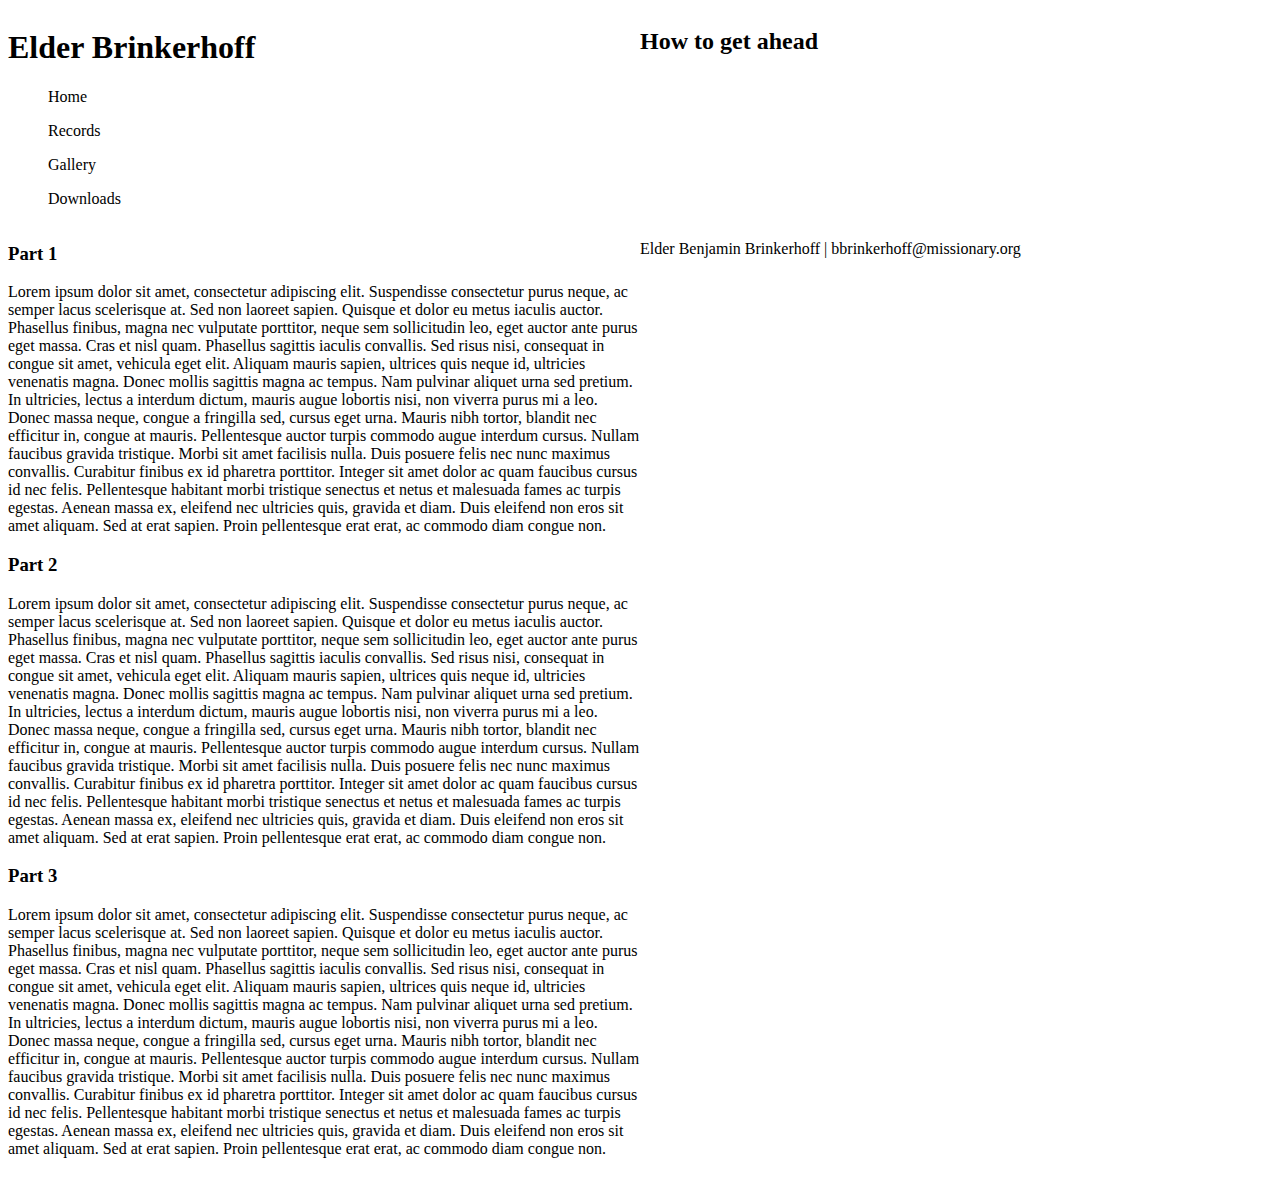
==== new-layout/index.html @ 99f5b2e1 "setting up a new layout for better record functionality" ====
<!DOCTYPE html>
<!--Home Page-->
<html lang="en">
<head>
    <meta charset="UTF-8">
    <meta name="viewport" content="width=device-width, initial-scale=1.0">
    <link rel="stylesheet" href="styles/main.css">
    <title>Elder Brinkerhoff</title>
</head>
<body class="dark-mode">
    <header>
        <h1>Elder Brinkerhoff</h1>
        <nav>
            <li>
                <ol>Home</ol>
                <ol>Records</ol>
                <ol>Gallery</ol>
                <ol>Downloads</ol>
            </li>
        </nav>
    </header>
    <body>
        <h2>How to get ahead</h2>
        <section class = "reading-panels">
            <h3>Part 1</h3>
            <p>

                Lorem ipsum dolor sit amet, consectetur adipiscing elit. Suspendisse consectetur purus neque, ac semper lacus scelerisque at. Sed non laoreet sapien. Quisque et dolor eu metus iaculis auctor. Phasellus finibus, magna nec vulputate porttitor, neque sem sollicitudin leo, eget auctor ante purus eget massa. Cras et nisl quam. Phasellus sagittis iaculis convallis. Sed risus nisi, consequat in congue sit amet, vehicula eget elit. Aliquam mauris sapien, ultrices quis neque id, ultricies venenatis magna. Donec mollis sagittis magna ac tempus. Nam pulvinar aliquet urna sed pretium. In ultricies, lectus a interdum dictum, mauris augue lobortis nisi, non viverra purus mi a leo. Donec massa neque, congue a fringilla sed, cursus eget urna. Mauris nibh tortor, blandit nec efficitur in, congue at mauris. Pellentesque auctor turpis commodo augue interdum cursus. Nullam faucibus gravida tristique.
                
                Morbi sit amet facilisis nulla. Duis posuere felis nec nunc maximus convallis. Curabitur finibus ex id pharetra porttitor. Integer sit amet dolor ac quam faucibus cursus id nec felis. Pellentesque habitant morbi tristique senectus et netus et malesuada fames ac turpis egestas. Aenean massa ex, eleifend nec ultricies quis, gravida et diam. Duis eleifend non eros sit amet aliquam. Sed at erat sapien. Proin pellentesque erat erat, ac commodo diam congue non. 
            </p>
            <h3>Part 2</h3>
            <p>

                Lorem ipsum dolor sit amet, consectetur adipiscing elit. Suspendisse consectetur purus neque, ac semper lacus scelerisque at. Sed non laoreet sapien. Quisque et dolor eu metus iaculis auctor. Phasellus finibus, magna nec vulputate porttitor, neque sem sollicitudin leo, eget auctor ante purus eget massa. Cras et nisl quam. Phasellus sagittis iaculis convallis. Sed risus nisi, consequat in congue sit amet, vehicula eget elit. Aliquam mauris sapien, ultrices quis neque id, ultricies venenatis magna. Donec mollis sagittis magna ac tempus. Nam pulvinar aliquet urna sed pretium. In ultricies, lectus a interdum dictum, mauris augue lobortis nisi, non viverra purus mi a leo. Donec massa neque, congue a fringilla sed, cursus eget urna. Mauris nibh tortor, blandit nec efficitur in, congue at mauris. Pellentesque auctor turpis commodo augue interdum cursus. Nullam faucibus gravida tristique.
                
                Morbi sit amet facilisis nulla. Duis posuere felis nec nunc maximus convallis. Curabitur finibus ex id pharetra porttitor. Integer sit amet dolor ac quam faucibus cursus id nec felis. Pellentesque habitant morbi tristique senectus et netus et malesuada fames ac turpis egestas. Aenean massa ex, eleifend nec ultricies quis, gravida et diam. Duis eleifend non eros sit amet aliquam. Sed at erat sapien. Proin pellentesque erat erat, ac commodo diam congue non. 
            </p>
            <h3>Part 3</h3>
            <p>

                Lorem ipsum dolor sit amet, consectetur adipiscing elit. Suspendisse consectetur purus neque, ac semper lacus scelerisque at. Sed non laoreet sapien. Quisque et dolor eu metus iaculis auctor. Phasellus finibus, magna nec vulputate porttitor, neque sem sollicitudin leo, eget auctor ante purus eget massa. Cras et nisl quam. Phasellus sagittis iaculis convallis. Sed risus nisi, consequat in congue sit amet, vehicula eget elit. Aliquam mauris sapien, ultrices quis neque id, ultricies venenatis magna. Donec mollis sagittis magna ac tempus. Nam pulvinar aliquet urna sed pretium. In ultricies, lectus a interdum dictum, mauris augue lobortis nisi, non viverra purus mi a leo. Donec massa neque, congue a fringilla sed, cursus eget urna. Mauris nibh tortor, blandit nec efficitur in, congue at mauris. Pellentesque auctor turpis commodo augue interdum cursus. Nullam faucibus gravida tristique.
                
                Morbi sit amet facilisis nulla. Duis posuere felis nec nunc maximus convallis. Curabitur finibus ex id pharetra porttitor. Integer sit amet dolor ac quam faucibus cursus id nec felis. Pellentesque habitant morbi tristique senectus et netus et malesuada fames ac turpis egestas. Aenean massa ex, eleifend nec ultricies quis, gravida et diam. Duis eleifend non eros sit amet aliquam. Sed at erat sapien. Proin pellentesque erat erat, ac commodo diam congue non. 
            </p>
        </section>
    </body>
    <footer>
        <p>Elder Benjamin Brinkerhoff | bbrinkerhoff@missionary.org</p>
    </footer>
</body>
</html>
---- new-layout/styles/main.css ----
body {
    display: grid;
    grid-template-columns: 1fr 1fr;
    grid-template-areas: ;
}
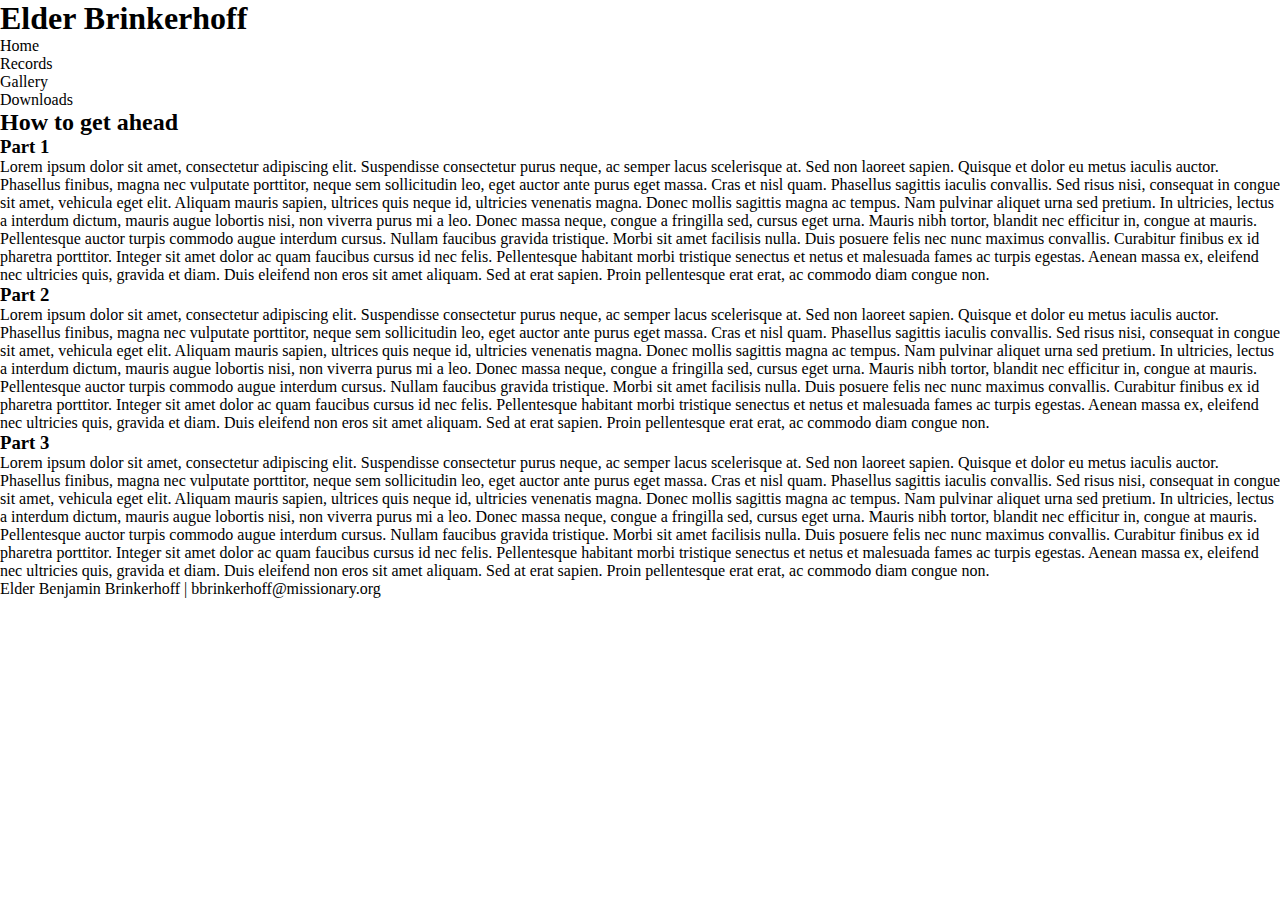
==== commit df305ca5: "checking how an image renders on the phone" ====
--- a/new-layout/index.html
+++ b/new-layout/index.html
@@ -8,6 +8,11 @@
     <title>Elder Brinkerhoff</title>
 </head>
 <body class="dark-mode">
+    <!--Background image-->
+    <picture>
+        
+    </picture>
+
     <header>
         <h1>Elder Brinkerhoff</h1>
         <nav>
--- a/new-layout/styles/main.css
+++ b/new-layout/styles/main.css
@@ -1,5 +1,10 @@
-body {
-    display: grid;
-    grid-template-columns: 1fr 1fr;
-    grid-template-areas: ;
+* {
+    padding: 0px;
+    margin: 0px;
+}
+
+#background-image {
+    width: 90vw;
+    height: 100vh;
+
 }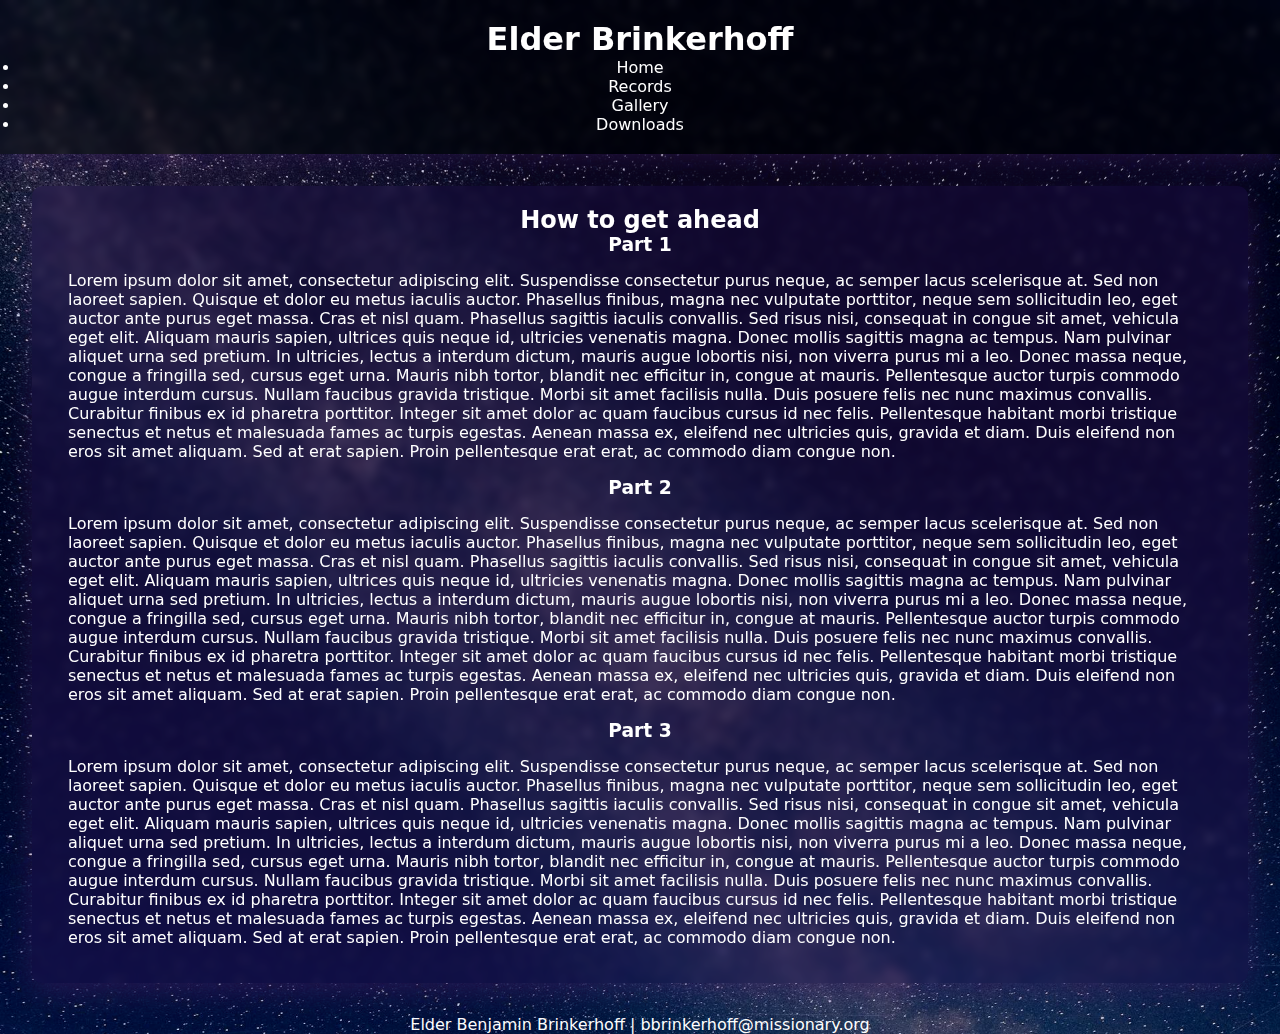
==== commit e076e1f4: "cetnered text and finished the glass effect" ====
--- a/new-layout/index.html
+++ b/new-layout/index.html
@@ -9,22 +9,19 @@
 </head>
 <body class="dark-mode">
     <!--Background image-->
-    <picture>
-        
-    </picture>
-
+    
     <header>
         <h1>Elder Brinkerhoff</h1>
         <nav>
-            <li>
-                <ol>Home</ol>
-                <ol>Records</ol>
-                <ol>Gallery</ol>
-                <ol>Downloads</ol>
-            </li>
+            <ul>
+                <li>Home</li>
+                <li>Records</li>
+                <li>Gallery</li>
+                <li>Downloads</li>
+            </ul>
         </nav>
     </header>
-    <body>
+    <main>
         <h2>How to get ahead</h2>
         <section class = "reading-panels">
             <h3>Part 1</h3>
@@ -49,7 +46,7 @@
                 Morbi sit amet facilisis nulla. Duis posuere felis nec nunc maximus convallis. Curabitur finibus ex id pharetra porttitor. Integer sit amet dolor ac quam faucibus cursus id nec felis. Pellentesque habitant morbi tristique senectus et netus et malesuada fames ac turpis egestas. Aenean massa ex, eleifend nec ultricies quis, gravida et diam. Duis eleifend non eros sit amet aliquam. Sed at erat sapien. Proin pellentesque erat erat, ac commodo diam congue non. 
             </p>
         </section>
-    </body>
+    </main>
     <footer>
         <p>Elder Benjamin Brinkerhoff | bbrinkerhoff@missionary.org</p>
     </footer>
--- a/new-layout/styles/main.css
+++ b/new-layout/styles/main.css
@@ -1,10 +1,37 @@
-* {
-    padding: 0px;
-    margin: 0px;
+*{
+    margin: 0;
+    padding: 0;
+    font-family: system-ui;
 }
 
-#background-image {
-    width: 90vw;
-    height: 100vh;
 
+
+body {
+    background-color: rgb(18, 73, 70);
+    background-image: url("../images/backgrounds/sky.jpg");
+    background-size: cover;
+
+    text-align: center;
+    color: white;
+}
+    
+header {
+    background-color: rgba(0, 0, 0, 0.404);
+    padding: 20px;
+    backdrop-filter: blur( 4px);
+    box-shadow: 0px 8px 32px rgba(72, 34, 107, 0.5)
+}
+
+main {
+    background-color: rgba(37, 16, 85, 0.404);
+    padding: 20px;
+    border-radius: 10px;
+    margin: 2rem;
+    backdrop-filter: blur( 4px);
+    box-shadow: 0px 8px 32px rgba(72, 34, 107, 0.5)
+}
+
+main p {
+    text-align: left;
+    padding: 1em;
 }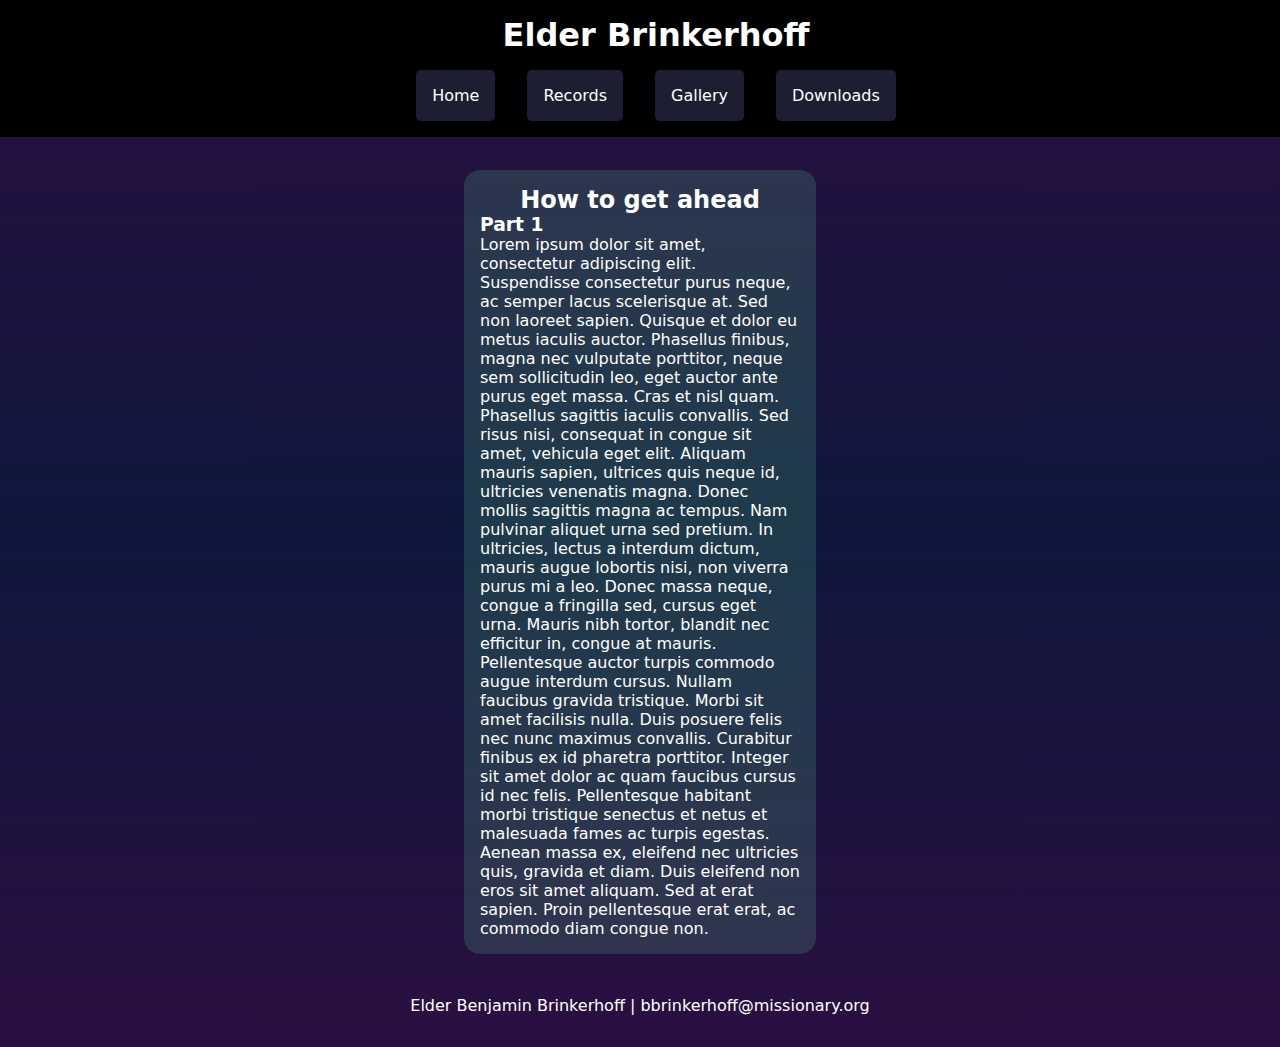
==== commit 2ea00537: "finished dark mode and light mode" ====
--- a/new-layout/index.html
+++ b/new-layout/index.html
@@ -13,39 +13,28 @@
     <header>
         <h1>Elder Brinkerhoff</h1>
         <nav>
-            <ul>
-                <li>Home</li>
-                <li>Records</li>
-                <li>Gallery</li>
-                <li>Downloads</li>
+            <ul class = "nav-menu">
+                <li class = "menu-item"><a href="#home">Home</a></li>
+                <li class = "menu-item"><a href="#records">Records</a></li>
+                <li class = "menu-item"><a href="#gallery">Gallery</a></li>
+                <li class = "menu-item"><a href="#downloads">Downloads</a></li>
             </ul>
         </nav>
     </header>
     <main>
-        <h2>How to get ahead</h2>
-        <section class = "reading-panels">
-            <h3>Part 1</h3>
-            <p>
+        <div class = "reading-panels">
+            <h2>How to get ahead</h2>
+            <section>
+                <h3>Part 1</h3>
+                <p>
 
-                Lorem ipsum dolor sit amet, consectetur adipiscing elit. Suspendisse consectetur purus neque, ac semper lacus scelerisque at. Sed non laoreet sapien. Quisque et dolor eu metus iaculis auctor. Phasellus finibus, magna nec vulputate porttitor, neque sem sollicitudin leo, eget auctor ante purus eget massa. Cras et nisl quam. Phasellus sagittis iaculis convallis. Sed risus nisi, consequat in congue sit amet, vehicula eget elit. Aliquam mauris sapien, ultrices quis neque id, ultricies venenatis magna. Donec mollis sagittis magna ac tempus. Nam pulvinar aliquet urna sed pretium. In ultricies, lectus a interdum dictum, mauris augue lobortis nisi, non viverra purus mi a leo. Donec massa neque, congue a fringilla sed, cursus eget urna. Mauris nibh tortor, blandit nec efficitur in, congue at mauris. Pellentesque auctor turpis commodo augue interdum cursus. Nullam faucibus gravida tristique.
+                    Lorem ipsum dolor sit amet, consectetur adipiscing elit. Suspendisse consectetur purus neque, ac semper lacus scelerisque at. Sed non laoreet sapien. Quisque et dolor eu metus iaculis auctor. Phasellus finibus, magna nec vulputate porttitor, neque sem sollicitudin leo, eget auctor ante purus eget massa. Cras et nisl quam. Phasellus sagittis iaculis convallis. Sed risus nisi, consequat in congue sit amet, vehicula eget elit. Aliquam mauris sapien, ultrices quis neque id, ultricies venenatis magna. Donec mollis sagittis magna ac tempus. Nam pulvinar aliquet urna sed pretium. In ultricies, lectus a interdum dictum, mauris augue lobortis nisi, non viverra purus mi a leo. Donec massa neque, congue a fringilla sed, cursus eget urna. Mauris nibh tortor, blandit nec efficitur in, congue at mauris. Pellentesque auctor turpis commodo augue interdum cursus. Nullam faucibus gravida tristique.
+                    
+                    Morbi sit amet facilisis nulla. Duis posuere felis nec nunc maximus convallis. Curabitur finibus ex id pharetra porttitor. Integer sit amet dolor ac quam faucibus cursus id nec felis. Pellentesque habitant morbi tristique senectus et netus et malesuada fames ac turpis egestas. Aenean massa ex, eleifend nec ultricies quis, gravida et diam. Duis eleifend non eros sit amet aliquam. Sed at erat sapien. Proin pellentesque erat erat, ac commodo diam congue non. 
+                </p>
                 
-                Morbi sit amet facilisis nulla. Duis posuere felis nec nunc maximus convallis. Curabitur finibus ex id pharetra porttitor. Integer sit amet dolor ac quam faucibus cursus id nec felis. Pellentesque habitant morbi tristique senectus et netus et malesuada fames ac turpis egestas. Aenean massa ex, eleifend nec ultricies quis, gravida et diam. Duis eleifend non eros sit amet aliquam. Sed at erat sapien. Proin pellentesque erat erat, ac commodo diam congue non. 
-            </p>
-            <h3>Part 2</h3>
-            <p>
-
-                Lorem ipsum dolor sit amet, consectetur adipiscing elit. Suspendisse consectetur purus neque, ac semper lacus scelerisque at. Sed non laoreet sapien. Quisque et dolor eu metus iaculis auctor. Phasellus finibus, magna nec vulputate porttitor, neque sem sollicitudin leo, eget auctor ante purus eget massa. Cras et nisl quam. Phasellus sagittis iaculis convallis. Sed risus nisi, consequat in congue sit amet, vehicula eget elit. Aliquam mauris sapien, ultrices quis neque id, ultricies venenatis magna. Donec mollis sagittis magna ac tempus. Nam pulvinar aliquet urna sed pretium. In ultricies, lectus a interdum dictum, mauris augue lobortis nisi, non viverra purus mi a leo. Donec massa neque, congue a fringilla sed, cursus eget urna. Mauris nibh tortor, blandit nec efficitur in, congue at mauris. Pellentesque auctor turpis commodo augue interdum cursus. Nullam faucibus gravida tristique.
-                
-                Morbi sit amet facilisis nulla. Duis posuere felis nec nunc maximus convallis. Curabitur finibus ex id pharetra porttitor. Integer sit amet dolor ac quam faucibus cursus id nec felis. Pellentesque habitant morbi tristique senectus et netus et malesuada fames ac turpis egestas. Aenean massa ex, eleifend nec ultricies quis, gravida et diam. Duis eleifend non eros sit amet aliquam. Sed at erat sapien. Proin pellentesque erat erat, ac commodo diam congue non. 
-            </p>
-            <h3>Part 3</h3>
-            <p>
-
-                Lorem ipsum dolor sit amet, consectetur adipiscing elit. Suspendisse consectetur purus neque, ac semper lacus scelerisque at. Sed non laoreet sapien. Quisque et dolor eu metus iaculis auctor. Phasellus finibus, magna nec vulputate porttitor, neque sem sollicitudin leo, eget auctor ante purus eget massa. Cras et nisl quam. Phasellus sagittis iaculis convallis. Sed risus nisi, consequat in congue sit amet, vehicula eget elit. Aliquam mauris sapien, ultrices quis neque id, ultricies venenatis magna. Donec mollis sagittis magna ac tempus. Nam pulvinar aliquet urna sed pretium. In ultricies, lectus a interdum dictum, mauris augue lobortis nisi, non viverra purus mi a leo. Donec massa neque, congue a fringilla sed, cursus eget urna. Mauris nibh tortor, blandit nec efficitur in, congue at mauris. Pellentesque auctor turpis commodo augue interdum cursus. Nullam faucibus gravida tristique.
-                
-                Morbi sit amet facilisis nulla. Duis posuere felis nec nunc maximus convallis. Curabitur finibus ex id pharetra porttitor. Integer sit amet dolor ac quam faucibus cursus id nec felis. Pellentesque habitant morbi tristique senectus et netus et malesuada fames ac turpis egestas. Aenean massa ex, eleifend nec ultricies quis, gravida et diam. Duis eleifend non eros sit amet aliquam. Sed at erat sapien. Proin pellentesque erat erat, ac commodo diam congue non. 
-            </p>
-        </section>
+            </section>
+        </div>
     </main>
     <footer>
         <p>Elder Benjamin Brinkerhoff | bbrinkerhoff@missionary.org</p>
--- a/new-layout/styles/main.css
+++ b/new-layout/styles/main.css
@@ -2,36 +2,103 @@
     margin: 0;
     padding: 0;
     font-family: system-ui;
+    --black: rgb(0,0,0);
+    --green: rgb(90, 200, 135);
+
+    --darkMode-text: rgb(225,255,225);
+    --darkMode-bkg: linear-gradient(rgb(42, 15, 65), rgb(15, 23, 61),rgb(42, 15, 65));
+    --lightMode-bkg: linear-gradient(rgb(255, 255, 255),rgb(196, 255, 240),rgb(255, 255, 255));
+    
+    
+}
+
+header {
+    width: 100%;
+    display: flex;
+    flex-direction: column;
+    justify-content: center;
+    align-items: center;
+    background-color: var(--black);
+    color: white;
+    padding: 1em;
+    position: fixed;
+}
+
+h1 {
+    padding-bottom: 1rem;
+}
+
+main {
+    padding-top:10em;
+}
+
+footer {
+    padding: 2em;
+    text-align: center;
+}
+
+.dark-mode{
+    background-image: var(--darkMode-bkg);
+    color: white;
+    --accent: rgba(90, 200, 135,0.2);
+}
+.dark-mode a {
+    --header-btn: rgb(30,30,50);
+}
+
+.light-mode {
+    background-image: var(--lightMode-bkg);
+    color: black;
+    --accent: rgba(90, 200, 135,0.2);
+}
+
+.light-mode a {
+    --header-btn: rgb(200,200, 250);
+    color:black;
+}
+
+.light-mode .reading-panels {
+    background-color: var(--accent);
+}
+
+.dark-mode .reading-panels {
+    background-color: var(--accent);
 }
 
 
-
-body {
-    background-color: rgb(18, 73, 70);
-    background-image: url("../images/backgrounds/sky.jpg");
-    background-size: cover;
-
-    text-align: center;
-    color: white;
-}
-    
-header {
-    background-color: rgba(0, 0, 0, 0.404);
-    padding: 20px;
-    backdrop-filter: blur( 4px);
-    box-shadow: 0px 8px 32px rgba(72, 34, 107, 0.5)
+/*menu*/
+.nav-menu {
+    display: flex;
+    justify-content: center;
+    align-items: center;
 }
 
-main {
-    background-color: rgba(37, 16, 85, 0.404);
-    padding: 20px;
-    border-radius: 10px;
-    margin: 2rem;
-    backdrop-filter: blur( 4px);
-    box-shadow: 0px 8px 32px rgba(72, 34, 107, 0.5)
+.menu-item {
+    padding: 1em;
+    list-style: none;
 }
 
-main p {
-    text-align: left;
+a {
+    text-decoration: none;
+    background-color: var(--header-btn);
+    color: white;
     padding: 1em;
-}+    border-radius: 5px;;
+}
+
+a:hover {
+    background-color: var(--green);
+}
+
+.reading-panels {
+    display: flex;
+    flex-direction: column;
+    align-self: center;
+    align-items: center;
+    max-width: 20em;
+
+    margin: 10px auto;
+    padding: 1em;
+    border-radius: 1em;
+}
+
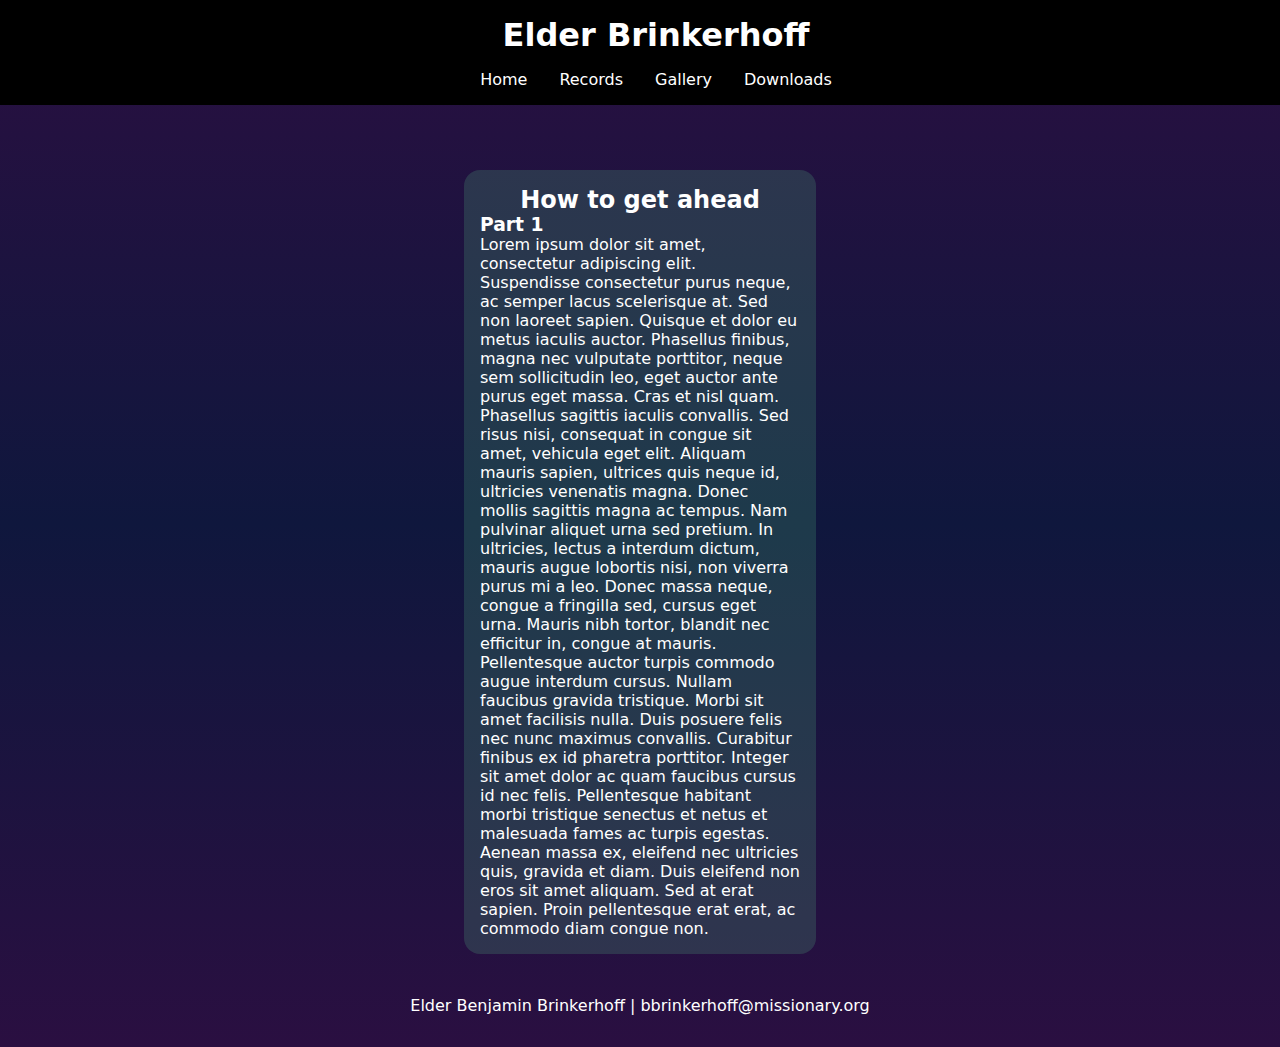
==== commit f630cc10: "Added Record 6" ====
--- a/new-layout/index.html
+++ b/new-layout/index.html
@@ -1,43 +1,43 @@
-<!DOCTYPE html>
-<!--Home Page-->
-<html lang="en">
-<head>
-    <meta charset="UTF-8">
-    <meta name="viewport" content="width=device-width, initial-scale=1.0">
-    <link rel="stylesheet" href="styles/main.css">
-    <title>Elder Brinkerhoff</title>
-</head>
-<body class="dark-mode">
-    <!--Background image-->
-    
-    <header>
-        <h1>Elder Brinkerhoff</h1>
-        <nav>
-            <ul class = "nav-menu">
-                <li class = "menu-item"><a href="#home">Home</a></li>
-                <li class = "menu-item"><a href="#records">Records</a></li>
-                <li class = "menu-item"><a href="#gallery">Gallery</a></li>
-                <li class = "menu-item"><a href="#downloads">Downloads</a></li>
-            </ul>
-        </nav>
-    </header>
-    <main>
-        <div class = "reading-panels">
-            <h2>How to get ahead</h2>
-            <section>
-                <h3>Part 1</h3>
-                <p>
-
-                    Lorem ipsum dolor sit amet, consectetur adipiscing elit. Suspendisse consectetur purus neque, ac semper lacus scelerisque at. Sed non laoreet sapien. Quisque et dolor eu metus iaculis auctor. Phasellus finibus, magna nec vulputate porttitor, neque sem sollicitudin leo, eget auctor ante purus eget massa. Cras et nisl quam. Phasellus sagittis iaculis convallis. Sed risus nisi, consequat in congue sit amet, vehicula eget elit. Aliquam mauris sapien, ultrices quis neque id, ultricies venenatis magna. Donec mollis sagittis magna ac tempus. Nam pulvinar aliquet urna sed pretium. In ultricies, lectus a interdum dictum, mauris augue lobortis nisi, non viverra purus mi a leo. Donec massa neque, congue a fringilla sed, cursus eget urna. Mauris nibh tortor, blandit nec efficitur in, congue at mauris. Pellentesque auctor turpis commodo augue interdum cursus. Nullam faucibus gravida tristique.
-                    
-                    Morbi sit amet facilisis nulla. Duis posuere felis nec nunc maximus convallis. Curabitur finibus ex id pharetra porttitor. Integer sit amet dolor ac quam faucibus cursus id nec felis. Pellentesque habitant morbi tristique senectus et netus et malesuada fames ac turpis egestas. Aenean massa ex, eleifend nec ultricies quis, gravida et diam. Duis eleifend non eros sit amet aliquam. Sed at erat sapien. Proin pellentesque erat erat, ac commodo diam congue non. 
-                </p>
-                
-            </section>
-        </div>
-    </main>
-    <footer>
-        <p>Elder Benjamin Brinkerhoff | bbrinkerhoff@missionary.org</p>
-    </footer>
-</body>
+<!DOCTYPE html>
+<!--Home Page-->
+<html lang="en">
+<head>
+    <meta charset="UTF-8">
+    <meta name="viewport" content="width=device-width, initial-scale=1.0">
+    <link rel="stylesheet" href="styles/main.css">
+    <title>Elder Brinkerhoff</title>
+</head>
+<body class="dark-mode">
+    <!--Background image-->
+    
+    <header>
+        <h1>Elder Brinkerhoff</h1>
+        <nav>
+            <ul class = "nav-menu">
+                <li class = "menu-item"><a href="#home">Home</a></li>
+                <li class = "menu-item"><a href="#records">Records</a></li>
+                <li class = "menu-item"><a href="#gallery">Gallery</a></li>
+                <li class = "menu-item"><a href="#downloads">Downloads</a></li>
+            </ul>
+        </nav>
+    </header>
+    <main>
+        <div class = "reading-panels">
+            <h2>How to get ahead</h2>
+            <section>
+                <h3>Part 1</h3>
+                <p>
+
+                    Lorem ipsum dolor sit amet, consectetur adipiscing elit. Suspendisse consectetur purus neque, ac semper lacus scelerisque at. Sed non laoreet sapien. Quisque et dolor eu metus iaculis auctor. Phasellus finibus, magna nec vulputate porttitor, neque sem sollicitudin leo, eget auctor ante purus eget massa. Cras et nisl quam. Phasellus sagittis iaculis convallis. Sed risus nisi, consequat in congue sit amet, vehicula eget elit. Aliquam mauris sapien, ultrices quis neque id, ultricies venenatis magna. Donec mollis sagittis magna ac tempus. Nam pulvinar aliquet urna sed pretium. In ultricies, lectus a interdum dictum, mauris augue lobortis nisi, non viverra purus mi a leo. Donec massa neque, congue a fringilla sed, cursus eget urna. Mauris nibh tortor, blandit nec efficitur in, congue at mauris. Pellentesque auctor turpis commodo augue interdum cursus. Nullam faucibus gravida tristique.
+                    
+                    Morbi sit amet facilisis nulla. Duis posuere felis nec nunc maximus convallis. Curabitur finibus ex id pharetra porttitor. Integer sit amet dolor ac quam faucibus cursus id nec felis. Pellentesque habitant morbi tristique senectus et netus et malesuada fames ac turpis egestas. Aenean massa ex, eleifend nec ultricies quis, gravida et diam. Duis eleifend non eros sit amet aliquam. Sed at erat sapien. Proin pellentesque erat erat, ac commodo diam congue non. 
+                </p>
+                
+            </section>
+        </div>
+    </main>
+    <footer>
+        <p>Elder Benjamin Brinkerhoff | bbrinkerhoff@missionary.org</p>
+    </footer>
+</body>
 </html>--- a/new-layout/styles/main.css
+++ b/new-layout/styles/main.css
@@ -1,104 +1,106 @@
-*{
-    margin: 0;
-    padding: 0;
-    font-family: system-ui;
-    --black: rgb(0,0,0);
-    --green: rgb(90, 200, 135);
-
-    --darkMode-text: rgb(225,255,225);
-    --darkMode-bkg: linear-gradient(rgb(42, 15, 65), rgb(15, 23, 61),rgb(42, 15, 65));
-    --lightMode-bkg: linear-gradient(rgb(255, 255, 255),rgb(196, 255, 240),rgb(255, 255, 255));
-    
-    
-}
-
-header {
-    width: 100%;
-    display: flex;
-    flex-direction: column;
-    justify-content: center;
-    align-items: center;
-    background-color: var(--black);
-    color: white;
-    padding: 1em;
-    position: fixed;
-}
-
-h1 {
-    padding-bottom: 1rem;
-}
-
-main {
-    padding-top:10em;
-}
-
-footer {
-    padding: 2em;
-    text-align: center;
-}
-
-.dark-mode{
-    background-image: var(--darkMode-bkg);
-    color: white;
-    --accent: rgba(90, 200, 135,0.2);
-}
-.dark-mode a {
-    --header-btn: rgb(30,30,50);
-}
-
-.light-mode {
-    background-image: var(--lightMode-bkg);
-    color: black;
-    --accent: rgba(90, 200, 135,0.2);
-}
-
-.light-mode a {
-    --header-btn: rgb(200,200, 250);
-    color:black;
-}
-
-.light-mode .reading-panels {
-    background-color: var(--accent);
-}
-
-.dark-mode .reading-panels {
-    background-color: var(--accent);
-}
-
-
-/*menu*/
-.nav-menu {
-    display: flex;
-    justify-content: center;
-    align-items: center;
-}
-
-.menu-item {
-    padding: 1em;
-    list-style: none;
-}
-
-a {
-    text-decoration: none;
-    background-color: var(--header-btn);
-    color: white;
-    padding: 1em;
-    border-radius: 5px;;
-}
-
-a:hover {
-    background-color: var(--green);
-}
-
-.reading-panels {
-    display: flex;
-    flex-direction: column;
-    align-self: center;
-    align-items: center;
-    max-width: 20em;
-
-    margin: 10px auto;
-    padding: 1em;
-    border-radius: 1em;
-}
-
+*{
+    margin: 0;
+    padding: 0;
+    font-family: system-ui;
+    --black: rgb(0,0,0);
+    --green: rgb(90, 200, 135);
+
+    --darkMode-text: rgb(225,255,225);
+    --darkMode-bkg: linear-gradient(rgb(42, 15, 65), rgb(15, 23, 61),rgb(42, 15, 65));
+    --lightMode-bkg: linear-gradient(rgb(255, 255, 255),rgb(196, 255, 240),rgb(255, 255, 255));
+    
+    
+}
+
+header {
+    width: 100%;
+    display: flex;
+    flex-direction: column;
+    justify-content: center;
+    align-items: center;
+    background-color: var(--black);
+    color: white;
+    padding: 1em;
+    position: fixed;
+}
+
+h1 {
+    padding-bottom: 1rem;
+}
+
+main {
+    padding-top:10em;
+}
+
+footer {
+    padding: 2em;
+    text-align: center;
+}
+
+.dark-mode{
+    background-image: var(--darkMode-bkg);
+    color: white;
+    --accent: rgba(90, 200, 135,0.2);
+}
+.dark-mode a {
+    --header-btn: rgb(30,30,50);
+}
+
+.light-mode {
+    background-image: var(--lightMode-bkg);
+    color: black;
+    --accent: rgba(90, 200, 135,0.2);
+}
+
+.light-mode a {
+    --header-btn: rgb(200,200, 250);
+    color:black;
+}
+
+.light-mode .reading-panels {
+    background-color: var(--accent);
+}
+
+.dark-mode .reading-panels {
+    background-color: var(--accent);
+}
+
+
+/*menu*/
+.nav-menu {
+    display: flex;
+    justify-content: center;
+    align-items: center;
+    margin:0;
+    width: 100%;
+}
+
+.menu-item {
+    padding: 0em;
+    list-style: none;
+}
+
+a {
+    text-decoration: none;
+    background-color: var(--black);
+    color: white;
+    padding:1em;
+    border-radius: 5px;;
+}
+
+a:hover {
+    background-color: var(--green);
+}
+
+.reading-panels {
+    display: flex;
+    flex-direction: column;
+    align-self: center;
+    align-items: center;
+    max-width: 20em;
+
+    margin: 10px auto;
+    padding: 1em;
+    border-radius: 1em;
+}
+
